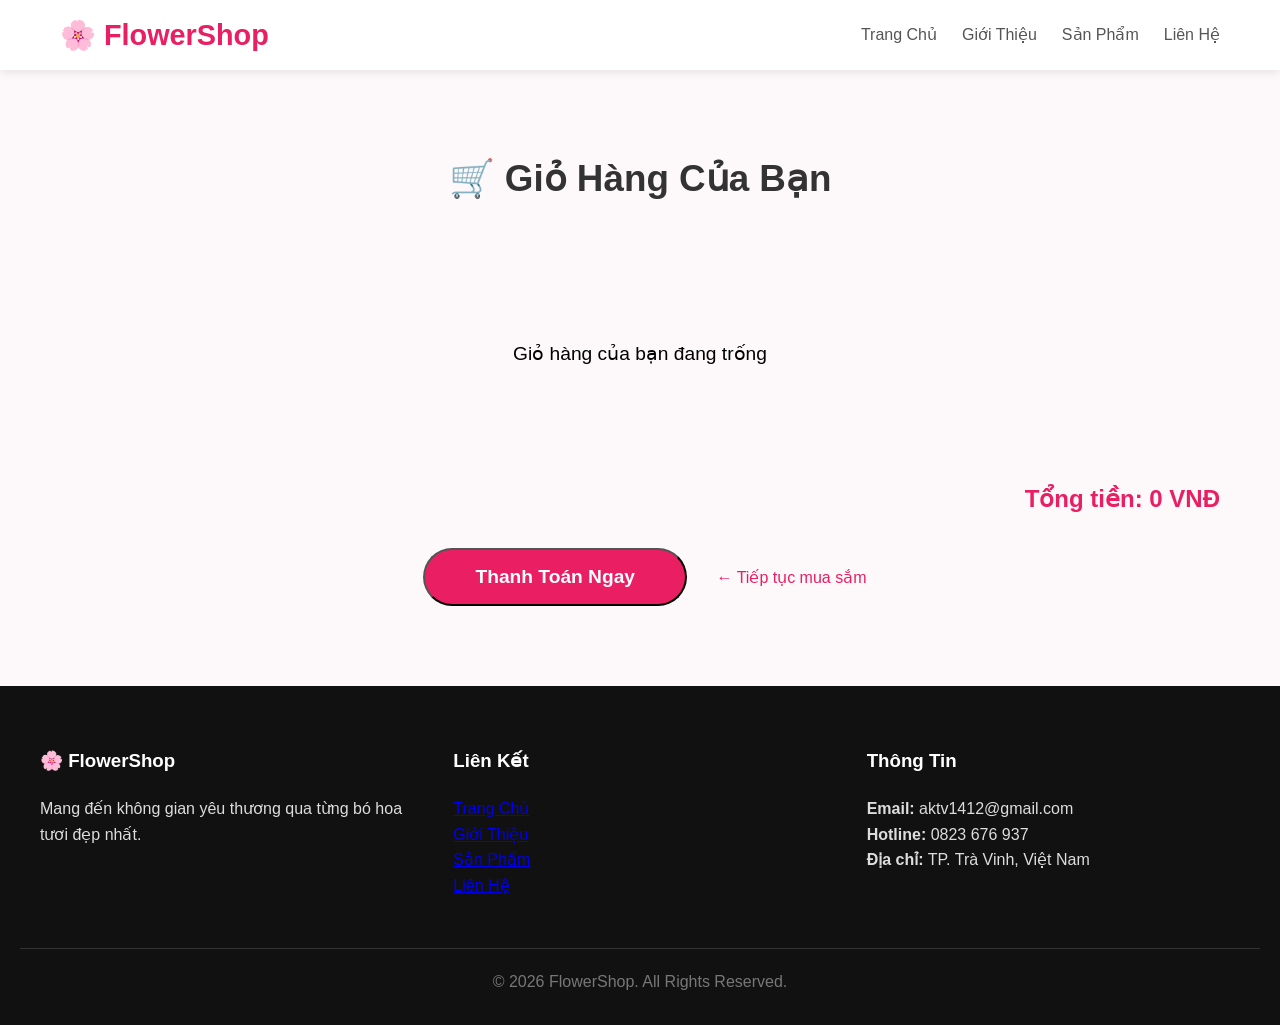
==== html/gio-hang.html @ 1af3c3e1 "Add files via upload" ====
<!DOCTYPE html>
<html lang="vi">
<head>
    <meta charset="UTF-8">
    <meta name="viewport" content="width=device-width, initial-scale=1.0">
    <title>Giỏ Hàng - FlowerShop</title>
    <link rel="stylesheet" href="../css/style.css">
    <style>
        .cart-item {
            display: flex;
            align-items: center;
            gap: 20px;
            background: white;
            padding: 15px;
            border-radius: 12px;
            margin-bottom: 15px;
            box-shadow: 0 3px 10px rgba(0,0,0,0.05);
        }
        .cart-item img {
            width: 100px;
            height: 100px;
            object-fit: cover;
            border-radius: 8px;
        }
        .cart-total {
            font-size: 1.5rem;
            font-weight: bold;
            color: #e91e63;
            text-align: right;
            margin: 30px 0;
        }
    </style>
</head>
<body>

    <nav class="navbar">
        <div class="nav-container">
            <a href="../index.html" class="logo">🌸 FlowerShop</a>
            <ul class="nav-links">
                <li><a href="../index.html">Trang Chủ</a></li>
                <li><a href="gioi-thieu.html">Giới Thiệu</a></li>
                <li><a href="san-pham.html">Sản Phẩm</a></li>
                <li><a href="lien-he.html">Liên Hệ</a></li>
            </ul>
        </div>
    </nav>

    <main class="section">
        <h2 class="section-title">🛒 Giỏ Hàng Của Bạn</h2>
        
        <div id="cart-items"></div>
        
        <div class="cart-total">
            Tổng tiền: <span id="total-price">0</span> VNĐ
        </div>

        <div style="text-align: center; margin-top: 30px;">
            <button onclick="checkout()" class="btn btn-primary" style="padding: 16px 50px; font-size: 1.2rem;">
                Thanh Toán Ngay
            </button>
            <a href="san-pham.html" style="display: inline-block; margin-left: 15px; color: #e91e63; text-decoration: none;">
                ← Tiếp tục mua sắm
            </a>
        </div>
    </main>

    <footer class="footer">
        <div class="footer-grid">
            <div>
                <h3>🌸 FlowerShop</h3>
                <p>Mang đến không gian yêu thương qua từng bó hoa tươi đẹp nhất.</p>
            </div>
            <div>
                <h3>Liên Kết</h3>
                <p><a href="../index.html">Trang Chủ</a></p>
                <p><a href="gioi-thieu.html">Giới Thiệu</a></p>
                <p><a href="san-pham.html">Sản Phẩm</a></p>
                <p><a href="lien-he.html">Liên Hệ</a></p>
            </div>
            <div>
                <h3>Thông Tin</h3>
                <p><strong>Email:</strong> aktv1412@gmail.com</p>
                <p><strong>Hotline:</strong> 0823 676 937</p>
                <p><strong>Địa chỉ:</strong> TP. Trà Vinh, Việt Nam</p>
            </div>
        </div>
        <div style="text-align:center; margin-top:50px; padding-top:20px; border-top:1px solid #333; color:#777;">
            © 2026 FlowerShop. All Rights Reserved.
        </div>
    </footer>

    <script src="../js/script.js"></script>
    <script>
        function renderCartPage() {
            const container = document.getElementById('cart-items');
            const totalEl = document.getElementById('total-price');
            let cart = JSON.parse(localStorage.getItem('cart')) || [];
            let total = 0;

            if (cart.length === 0) {
                container.innerHTML = `<p style="text-align:center; padding:80px; font-size:1.2rem;">Giỏ hàng của bạn đang trống</p>`;
                totalEl.textContent = '0';
                return;
            }

            container.innerHTML = '';
            cart.forEach((item, index) => {
                const subtotal = item.price * item.quantity;
                total += subtotal;

                const div = document.createElement('div');
                div.className = 'cart-item';
                div.innerHTML = `
                    <img src="${item.img}" alt="${item.name}">
                    <div style="flex: 1;">
                        <h3>${item.name}</h3>
                        <p>${item.price.toLocaleString('vi-VN')} VNĐ × ${item.quantity}</p>
                    </div>
                    <div style="text-align: right;">
                        <button onclick="changeQuantity(${index}, -1)" style="width:30px; height:30px;">-</button>
                        <span style="margin:0 10px; font-weight:bold;">${item.quantity}</span>
                        <button onclick="changeQuantity(${index}, 1)" style="width:30px; height:30px;">+</button>
                        <br><br>
                        <button onclick="removeFromCart(${index})" style="color:red; background:none; border:none; cursor:pointer;">Xóa</button>
                    </div>
                `;
                container.appendChild(div);
            });

            totalEl.textContent = total.toLocaleString('vi-VN');
        }

        function changeQuantity(index, change) {
            let cart = JSON.parse(localStorage.getItem('cart')) || [];
            cart[index].quantity += change;
            if (cart[index].quantity < 1) cart[index].quantity = 1;
            localStorage.setItem('cart', JSON.stringify(cart));
            renderCartPage();
            updateCartCount();
        }

        function removeFromCart(index) {
            let cart = JSON.parse(localStorage.getItem('cart')) || [];
            cart.splice(index, 1);
            localStorage.setItem('cart', JSON.stringify(cart));
            renderCartPage();
            updateCartCount();
        }

        function checkout() {
            let cart = JSON.parse(localStorage.getItem('cart')) || [];
            if (cart.length === 0) {
                alert("Giỏ hàng trống!");
                return;
            }
            alert("🎉 Cảm ơn bạn! Đơn hàng đã được xác nhận thành công.");
            localStorage.removeItem('cart');
            window.location.href = "../index.html";
        }

        // Load giỏ hàng khi mở trang
        document.addEventListener("DOMContentLoaded", renderCartPage);
    </script>
</body>
</html>
---- css/style.css ----
* { margin: 0; padding: 0; box-sizing: border-box; }
:root {
    --primary: #e91e63;
}

body {
    font-family: 'Segoe UI', sans-serif;
    line-height: 1.6;
    background: #fdf8f9;
}

.navbar {
    background: white;
    box-shadow: 0 2px 10px rgba(0,0,0,0.1);
    position: sticky;
    top: 0;
    z-index: 1000;
}

.nav-container {
    max-width: 1200px;
    margin: 0 auto;
    padding: 0 20px;
    display: flex;
    justify-content: space-between;
    align-items: center;
    height: 70px;
}

.logo { font-size: 1.8rem; font-weight: bold; color: var(--primary); text-decoration: none; }

.nav-links {
    display: flex;
    gap: 25px;
    list-style: none;
}

.nav-links a {
    text-decoration: none;
    color: #555;
    font-weight: 500;
}

.nav-links a:hover, .nav-links a.active { color: var(--primary); }

.hero {
    height: 90vh;
    background-size: cover;
    background-position: center;
    display: flex;
    align-items: center;
    justify-content: center;
    text-align: center;
    color: white;
}

.hero-content h1 { font-size: 3.5rem; text-shadow: 0 3px 10px rgba(0,0,0,0.6); }

.btn {
    display: inline-block;
    padding: 14px 32px;
    border-radius: 50px;
    font-weight: 600;
    text-decoration: none;
    transition: 0.3s;
    margin: 0 10px;
}

.btn-primary { background: var(--primary); color: white; }
.btn-primary:hover { background: #c2185b; }

.btn-outline {
    border: 2px solid white;
    color: white;
}

.btn-outline:hover {
    background: white;
    color: var(--primary);
}

.section {
    padding: 80px 20px;
    max-width: 1200px;
    margin: 0 auto;
}

.section-title {
    text-align: center;
    font-size: 2.3rem;
    margin-bottom: 50px;
    color: #333;
}

.flower-grid {
    display: grid;
    grid-template-columns: repeat(auto-fit, minmax(260px, 1fr));
    gap: 25px;
}

.flower-card {
    background: white;
    border-radius: 16px;
    overflow: hidden;
    box-shadow: 0 5px 20px rgba(0,0,0,0.08);
    transition: 0.4s;
}

.flower-card:hover {
    transform: translateY(-10px);
    box-shadow: 0 20px 40px rgba(233,30,99,0.2);
}

.flower-card img {
    width: 100%;
    height: 220px;
    object-fit: cover;
}

.flower-info {
    padding: 20px;
    text-align: center;
}

.flower-price {
    color: var(--primary);
    font-weight: 700;
    font-size: 1.15rem;
}

.footer {
    background: #111;
    color: #ddd;
    padding: 60px 20px 30px;
    margin-top: auto;
}

.footer-grid {
    max-width: 1200px;
    margin: 0 auto;
    display: grid;
    grid-template-columns: repeat(auto-fit, minmax(280px, 1fr));
    gap: 40px;
}

.footer h3 { color: white; margin-bottom: 20px; }

.cart-count {
    position: absolute;
    top: -8px;
    right: -8px;
    background: var(--primary);
    color: white;
    font-size: 0.75rem;
    width: 18px;
    height: 18px;
    border-radius: 50%;
    display: flex;
    align-items: center;
    justify-content: center;
}
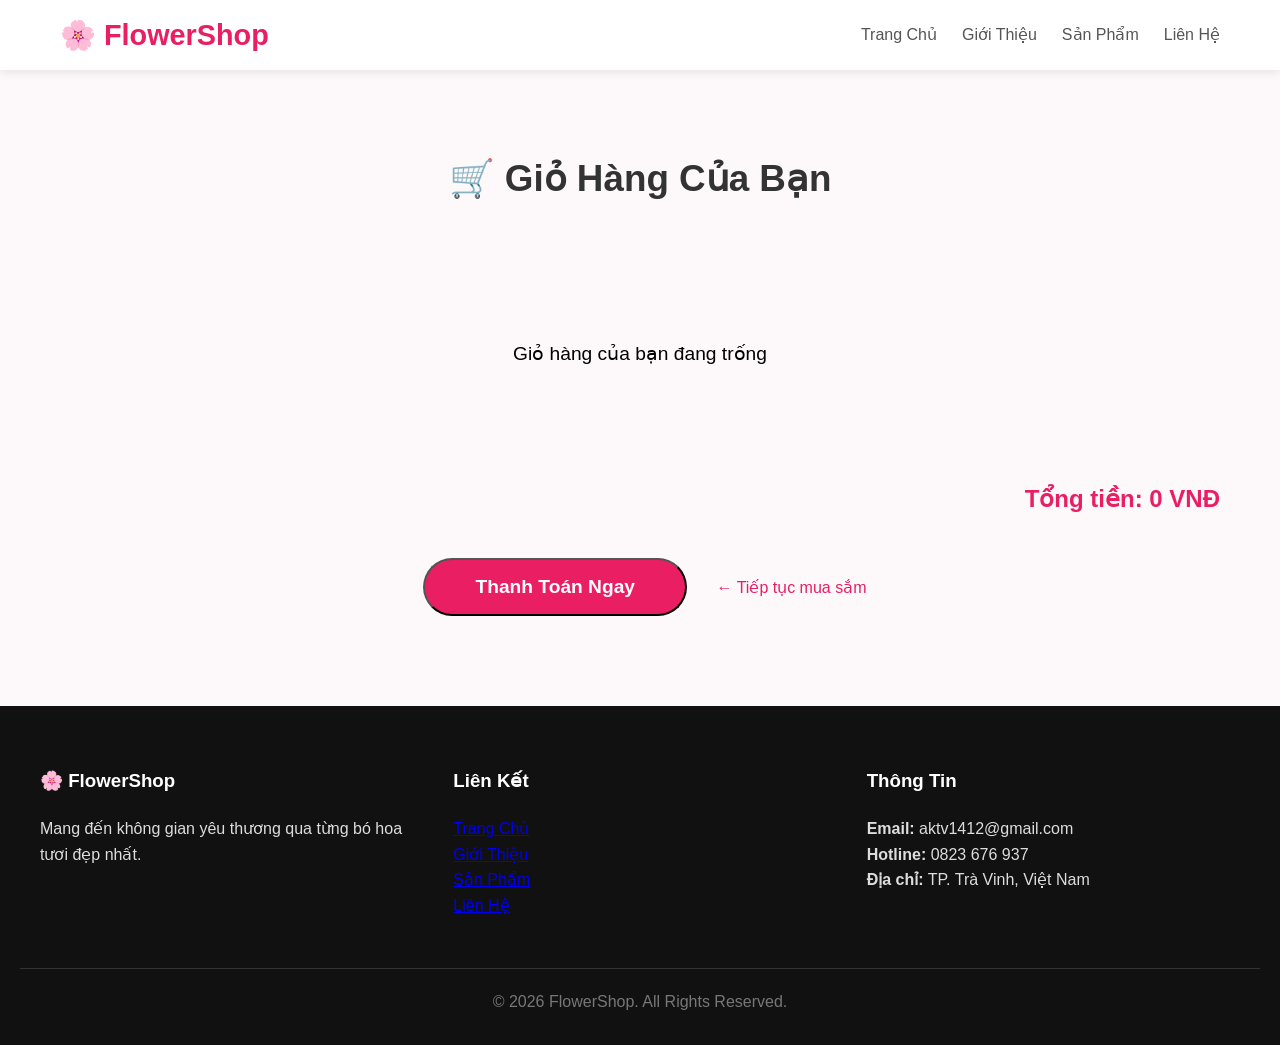
==== commit 161413c0: "Update gio-hang.html" ====
--- a/html/gio-hang.html
+++ b/html/gio-hang.html
@@ -91,44 +91,47 @@
 
     <script src="../js/script.js"></script>
     <script>
-        function renderCartPage() {
-            const container = document.getElementById('cart-items');
-            const totalEl = document.getElementById('total-price');
-            let cart = JSON.parse(localStorage.getItem('cart')) || [];
-            let total = 0;
+       function renderCartPage() {
+    const container = document.getElementById('cart-items');
+    const totalEl = document.getElementById('total-price');
+    let cart = JSON.parse(localStorage.getItem('cart')) || [];
+    let total = 0;
 
-            if (cart.length === 0) {
-                container.innerHTML = `<p style="text-align:center; padding:80px; font-size:1.2rem;">Giỏ hàng của bạn đang trống</p>`;
-                totalEl.textContent = '0';
-                return;
-            }
+    if (cart.length === 0) {
+        container.innerHTML = `<p style="text-align:center; padding:80px; font-size:1.2rem;">Giỏ hàng của bạn đang trống</p>`;
+        totalEl.textContent = '0';
+        return;
+    }
 
-            container.innerHTML = '';
-            cart.forEach((item, index) => {
-                const subtotal = item.price * item.quantity;
-                total += subtotal;
+    container.innerHTML = '';
+    cart.forEach((item, index) => {
+        const subtotal = item.price * item.quantity;
+        total += subtotal;
 
-                const div = document.createElement('div');
-                div.className = 'cart-item';
-                div.innerHTML = `
-                    <img src="${item.img}" alt="${item.name}">
-                    <div style="flex: 1;">
-                        <h3>${item.name}</h3>
-                        <p>${item.price.toLocaleString('vi-VN')} VNĐ × ${item.quantity}</p>
-                    </div>
-                    <div style="text-align: right;">
-                        <button onclick="changeQuantity(${index}, -1)" style="width:30px; height:30px;">-</button>
-                        <span style="margin:0 10px; font-weight:bold;">${item.quantity}</span>
-                        <button onclick="changeQuantity(${index}, 1)" style="width:30px; height:30px;">+</button>
-                        <br><br>
-                        <button onclick="removeFromCart(${index})" style="color:red; background:none; border:none; cursor:pointer;">Xóa</button>
-                    </div>
-                `;
-                container.appendChild(div);
-            });
+        // SỬA TẠI ĐÂY: Thêm '../' vào trước đường dẫn để quay về thư mục gốc tìm assets/
+        const itemImgPath = '../' + item.img; 
 
-            totalEl.textContent = total.toLocaleString('vi-VN');
-        }
+        const div = document.createElement('div');
+        div.className = 'cart-item';
+        div.innerHTML = `
+            <img src="${itemImgPath}" alt="${item.name}">
+            <div style="flex: 1;">
+                <h3>${item.name}</h3>
+                <p>${item.price.toLocaleString('vi-VN')} VNĐ × ${item.quantity}</p>
+            </div>
+            <div style="text-align: right;">
+                <button onclick="changeQuantity(${index}, -1)" style="width:30px; height:30px;">-</button>
+                <span style="margin:0 10px; font-weight:bold;">${item.quantity}</span>
+                <button onclick="changeQuantity(${index}, 1)" style="width:30px; height:30px;">+</button>
+                <br><br>
+                <button onclick="removeFromCart(${index})" style="color:red; background:none; border:none; cursor:pointer;">Xóa</button>
+            </div>
+        `;
+        container.appendChild(div);
+    });
+
+    totalEl.textContent = total.toLocaleString('vi-VN');
+}
 
         function changeQuantity(index, change) {
             let cart = JSON.parse(localStorage.getItem('cart')) || [];
@@ -162,4 +165,4 @@
         document.addEventListener("DOMContentLoaded", renderCartPage);
     </script>
 </body>
-</html>+</html>
--- a/css/style.css
+++ b/css/style.css
@@ -52,9 +52,10 @@
     justify-content: center;
     text-align: center;
     color: white;
-}
-
-.hero-content h1 { font-size: 3.5rem; text-shadow: 0 3px 10px rgba(0,0,0,0.6); }
+    padding: 0 20px; /* Thêm padding tránh chữ sát viền màn hình */
+}
+
+.hero-content h1 { font-size: 3.5rem; text-shadow: 0 3px 10px rgba(0,0,0,0.6); line-height: 1.2; }
 
 .btn {
     display: inline-block;
@@ -63,7 +64,7 @@
     font-weight: 600;
     text-decoration: none;
     transition: 0.3s;
-    margin: 0 10px;
+    margin: 10px; /* Sửa lại margin đều các bên tránh dính nút khi xuống dòng */
 }
 
 .btn-primary { background: var(--primary); color: white; }
@@ -144,6 +145,10 @@
 }
 
 .footer h3 { color: white; margin-bottom: 20px; }
+
+.cart-icon {
+    position: relative; /* Thêm để định vị chấm đỏ giỏ hàng chính xác */
+}
 
 .cart-count {
     position: absolute;
@@ -158,4 +163,83 @@
     display: flex;
     align-items: center;
     justify-content: center;
-}+}
+
+/* ==========================================================================
+   MÀN HÌNH MÁY TÍNH BẢNG & ĐIỆN THOẠI (Dưới 768px)
+   ========================================================================== */
+@media (max-width: 768px) {
+    .nav-container {
+        flex-direction: column;
+        height: auto;
+        padding: 15px 20px;
+        gap: 12px;
+    }
+
+    .nav-links {
+        gap: 15px;
+        flex-wrap: wrap;
+        justify-content: center;
+    }
+
+    .hero {
+        height: 70vh; /* Giảm chiều cao trên mobile cho vừa tầm mắt */
+    }
+
+    .hero-content h1 {
+        font-size: 2.2rem;
+    }
+
+    .hero-content p {
+        font-size: 1rem;
+        padding: 0 10px;
+    }
+
+    .btn {
+        padding: 10px 24px;
+        font-size: 0.95rem;
+        margin: 5px;
+        width: 80%; /* Nút co giãn rộng ra cho dễ bấm trên cảm ứng */
+        max-width: 280px;
+    }
+
+    .section {
+        padding: 40px 15px;
+    }
+
+    .section-title {
+        font-size: 1.8rem;
+        margin-bottom: 30px;
+    }
+
+    .flower-grid {
+        grid-template-columns: repeat(auto-fit, minmax(220px, 1fr)); /* Cho phép hiển thị card nhỏ hơn chút để vừa màn hình */
+        gap: 15px;
+    }
+
+    .footer-grid {
+        text-align: center; /* Căn giữa nội dung footer trên điện thoại */
+        gap: 30px;
+    }
+}
+
+/* ==========================================================================
+   MÀN HÌNH ĐIỆN THOẠI NHỎ (Dưới 480px)
+   ========================================================================== */
+@media (max-width: 480px) {
+    .logo {
+        font-size: 1.5rem;
+    }
+    
+    .nav-links {
+        gap: 10px;
+    }
+
+    .nav-links a {
+        font-size: 0.9rem;
+    }
+
+    .hero-content h1 {
+        font-size: 1.8rem;
+    }
+}
